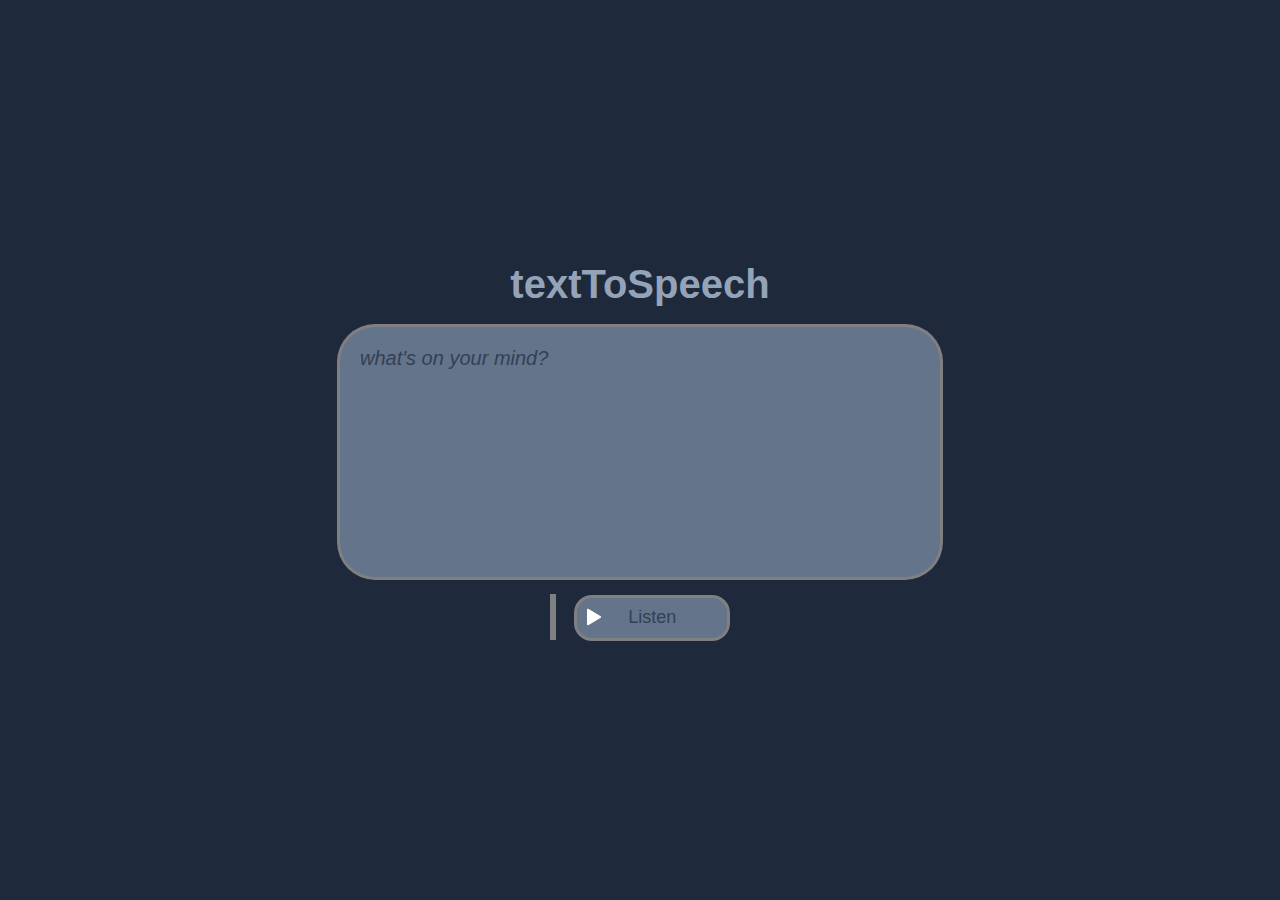
==== index.html @ 8af21c4f "changed file names" ====
<!DOCTYPE html>
<html lang="en">
  <head>
    <link rel="stylesheet" href="file.css" />
    <meta charset="UTF-8" />
    <meta http-equiv="X-UA-Compatible" content="IE=edge" />
    <meta name="viewport" content="width=device-width, initial-scale=1.0" />
    <title>textToSpeech</title>
  </head>
  <body>
    <div class="hero">
      <h4>textToSpeech</h4>
      <textarea placeholder="what's on your mind?"></textarea>
      <div class="row">
        <select></select>
        <button>Listen</button>
      </div>
    </div>
    <script src="file.js"></script>
  </body>
</html>
---- file.css ----
* {
  margin: 0;
  padding: 0;
  font-family: "Poppins", sans-serif;
  box-sizing: border-box;
}
.hero {
  width: 100%;
  min-height: 100vh;
  background-color: #1e293b;
  display: flex;
  align-items: center;
  justify-content: center;
  flex-direction: column;
  color: aliceblue;
}
.hero h4 {
  font-size: 40px;
  color: #94a3b8;
  /* font-weight:500; */
  margin-bottom: 20px;
}
textarea {
  width: 600px;
  height: 250px;
  background: #64748b;
  color: #334155;
  font-size: 20px;
  border: 0;
  outline: 0;
  padding: 20px;
  border-radius: 35px;
  resize: none;
  margin-bottom: 20px;
  box-shadow: 0px 0px 0px 3px gray;
  appearance: auto;
}
textarea::placeholder {
  color: #334155;
  font-style: italic;
}
select {
  flex: 1;
  height: 40px;
  border: 0;
  border-radius: 15px;
  color: #334155;
  background: #64748b;
  margin-right: 10px;
  cursor: pointer;
  text-align: center;
  font-size: large;
  box-shadow: 0px 0px 0px 3px gray;
  appearance: none;
  background-image: url(images/dropdown.png);
  /* background-repeat is used here because the image is small and to fit into the entire area, it may repeat multiple times */
  background-repeat: no-repeat;
  background-size: 15px;
  background-position-x: 30px;
  background-position-y: 15px;
}
button {
  width: 150px;
  height: 40px;
  border: 0;
  border-radius: 15px;
  color: #334155;
  background: #64748b;
  margin-left: 10px;
  cursor: pointer;
  font-size: large;
  box-shadow: 0px 0px 0px 3px gray;
  background-image: url(images/play.png);
  background-repeat: no-repeat;
  background-size: 15px;
  background-position-x: 10px;
  background-position-y: 10px;
}
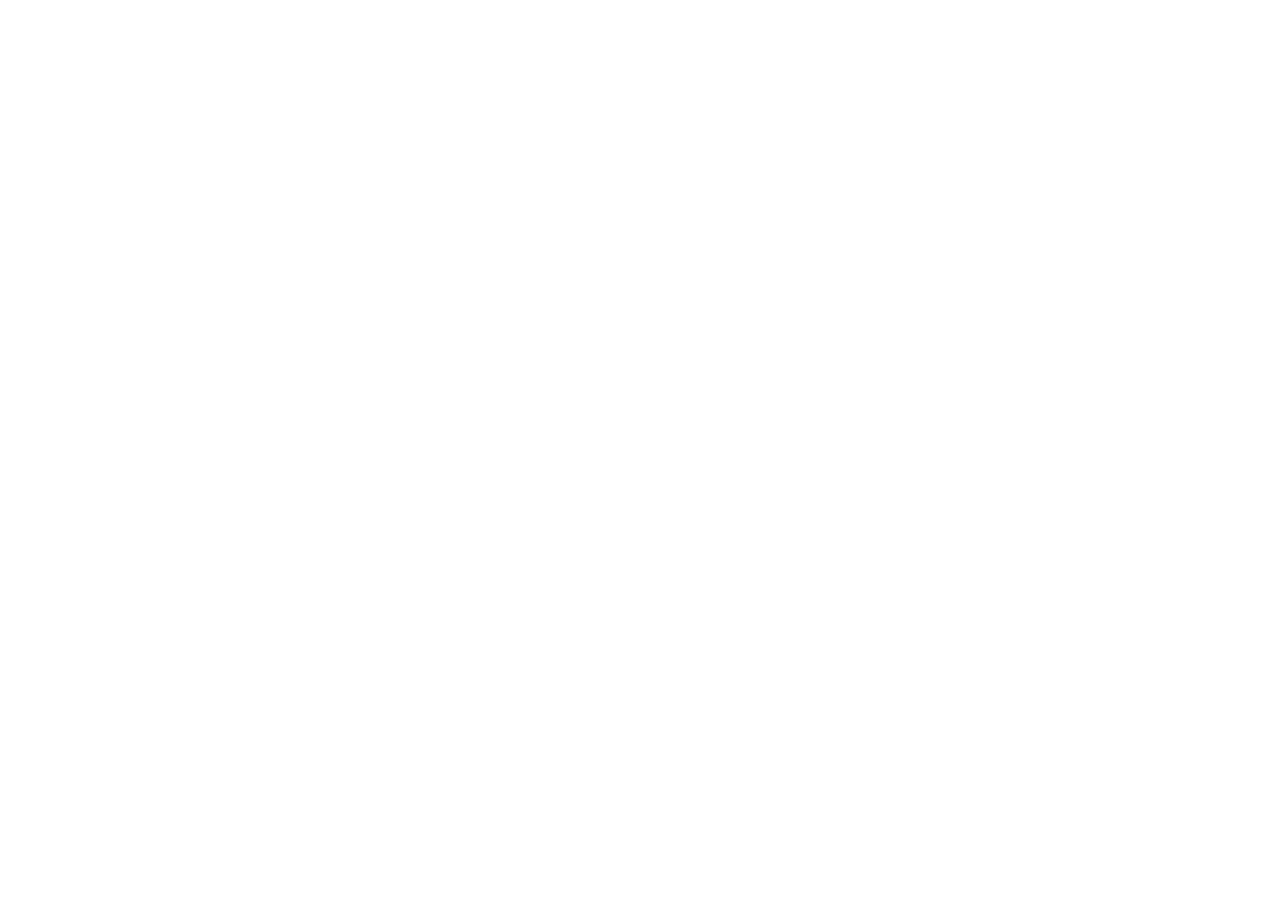
==== commit 944ddcc4: "updating the code" ====
--- a/index.html
+++ b/index.html
@@ -1,7 +1,7 @@
-<!DOCTYPE html>
+<!-- <!DOCTYPE html>
 <html lang="en">
   <head>
-    <link rel="stylesheet" href="file.css" />
+    <link rel="stylesheet" href="styles.css" />
     <meta charset="UTF-8" />
     <meta http-equiv="X-UA-Compatible" content="IE=edge" />
     <meta name="viewport" content="width=device-width, initial-scale=1.0" />
@@ -16,6 +16,6 @@
         <button>Listen</button>
       </div>
     </div>
-    <script src="file.js"></script>
+    <script src="index.js"></script>
   </body>
-</html>
+</html> -->
--- a/styles.css
+++ b/styles.css
@@ -0,0 +1,80 @@
+* {
+  margin: 0;
+  padding: 0;
+  font-family: "Poppins", sans-serif;
+  box-sizing: border-box;
+}
+.hero {
+  width: 100%;
+  min-height: 100vh;
+  background-color: #1e293b;
+  display: flex;
+  align-items: center;
+  justify-content: center;
+  flex-direction: column;
+  color: aliceblue;
+}
+.hero h4 {
+  font-size: 40px;
+  color: #94a3b8;
+  /* font-weight:500; */
+  margin-bottom: 20px;
+}
+textarea {
+  width: 600px;
+  height: 250px;
+  background: #64748b;
+  color: #334155;
+  font-size: 20px;
+  border: 0;
+  outline: 0;
+  padding: 20px;
+  border-radius: 35px;
+  resize: none;
+  margin-bottom: 20px;
+  box-shadow: 0px 0px 0px 3px gray;
+  appearance: auto;
+}
+textarea::placeholder {
+  color: #334155;
+  font-style: italic;
+}
+select {
+  flex: 1;
+  height: 40px;
+  border: 0;
+  border-radius: 15px;
+  color: #334155;
+  background: #64748b;
+  margin-right: 10px;
+  cursor: pointer;
+  text-align: center;
+  font-size: large;
+  box-shadow: 0px 0px 0px 3px gray;
+  appearance: none;
+  background-image: url(images/dropdown.png);
+  /* background-repeat is used here because the image is small and to fit into the entire area, it may repeat multiple times */
+  background-repeat: no-repeat;
+  background-size: 15px;
+  background-position-x: 30px;
+  background-position-y: 15px;
+}
+button {
+  width: 150px;
+  height: 40px;
+  border: 0;
+  border-radius: 15px;
+  color: #334155;
+  background: #64748b;
+  margin-left: 10px;
+  cursor: pointer;
+  font-size: large;
+  box-shadow: 0px 0px 0px 3px gray;
+  background-image: url(images/play.png);
+  background-repeat: no-repeat;
+  background-size: 15px;
+  background-position-x: 10px;
+  background-position-y: 10px;
+}
+
+
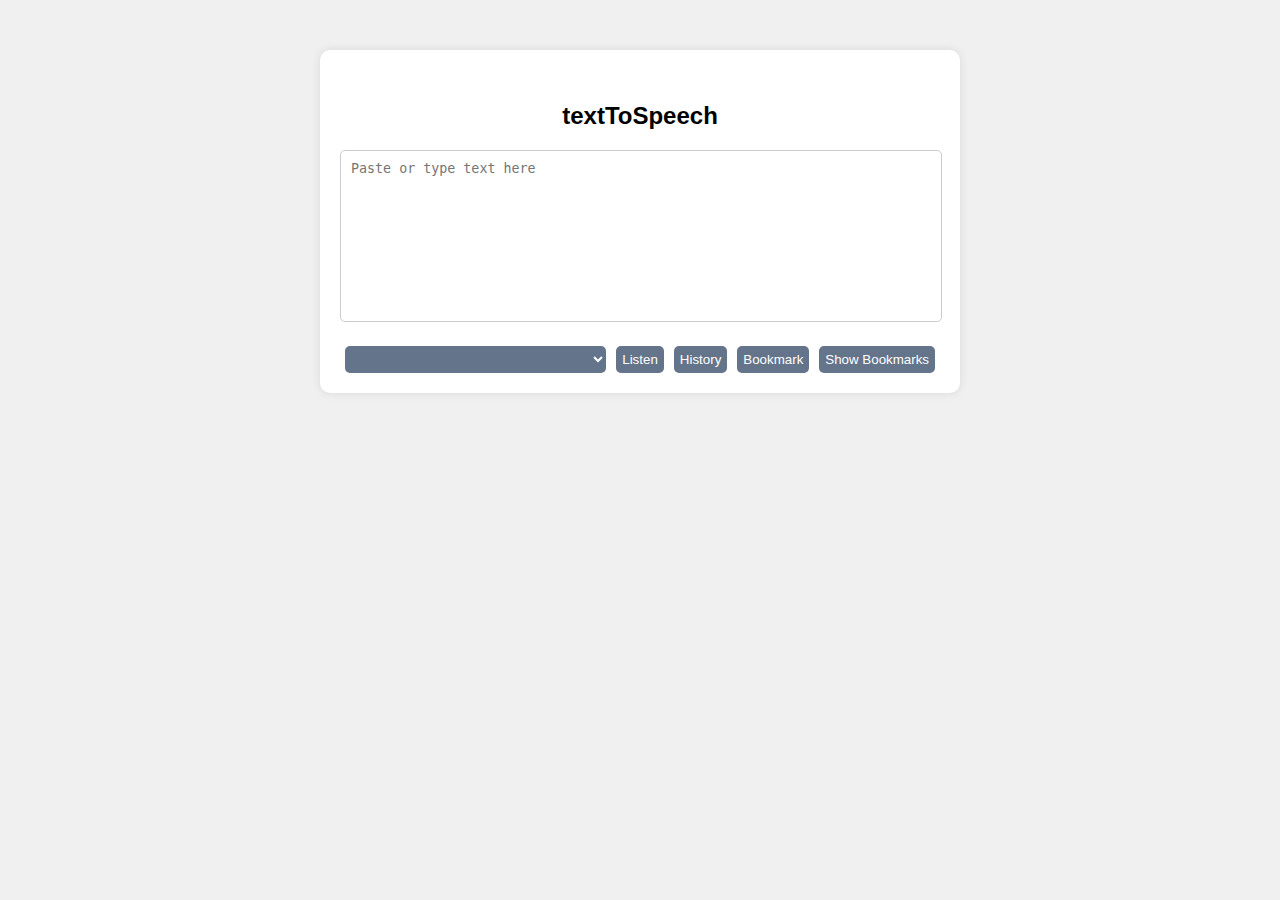
==== commit 90d3bf3d: "changes made to the website" ====
--- a/index.html
+++ b/index.html
@@ -1,7 +1,7 @@
-<!-- <!DOCTYPE html>
+<!DOCTYPE html>
 <html lang="en">
   <head>
-    <link rel="stylesheet" href="styles.css" />
+    <link rel="stylesheet" href="styles1.css" />
     <meta charset="UTF-8" />
     <meta http-equiv="X-UA-Compatible" content="IE=edge" />
     <meta name="viewport" content="width=device-width, initial-scale=1.0" />
@@ -10,12 +10,18 @@
   <body>
     <div class="hero">
       <h4>textToSpeech</h4>
-      <textarea placeholder="what's on your mind?"></textarea>
+      <textarea id="inputText" placeholder="Paste or type text here"></textarea>
       <div class="row">
-        <select></select>
-        <button>Listen</button>
+        <select id="languageSelect"></select>
+        <button id="listenButton">Listen</button>
+        <button id="historyButton">History</button>
+        <button id="bookmarkButton">Bookmark</button>
+        <button id="showBookmarksButton">Show Bookmarks</button>
+      </div>
+      <div class="bookmarks-container">
+        <h4>Bookmarks:</h4>
       </div>
     </div>
     <script src="index.js"></script>
   </body>
-</html> -->
+</html>
--- a/styles1.css
+++ b/styles1.css
@@ -0,0 +1,83 @@
+
+
+body {
+  font-family: Arial, sans-serif;
+  background-color: #f0f0f0; /* Light gray background color */
+}
+
+.hero {
+  max-width: 600px;
+  margin: 50px auto;
+  padding: 20px;
+  background-color: #fff;
+  border-radius: 10px;
+  box-shadow: 0 0 10px rgba(0, 0, 0, 0.1);
+}
+
+.hero h4 {
+  text-align: center;
+  font-size: 24px;
+  margin-bottom: 20px;
+}
+
+textarea {
+  width: 580px; /* Adjust width to fit within container */
+  height: 150px;
+  margin-bottom: 20px;
+  padding: 10px;
+  border: 1px solid #ccc;
+  border-radius: 5px;
+  resize: none;
+}
+
+.row {
+  display: flex;
+  justify-content: center;
+}
+
+select,
+button {
+  margin: 0 5px;
+  padding: 5px 6px; /* Adjust padding to shrink buttons */
+  border: none;
+  border-radius: 5px;
+  background-color: #64748b;
+  color: #fff;
+  cursor: pointer;
+  transition: background-color 0.3s ease;
+}
+
+select {
+  flex: 1;
+}
+
+button {
+  width: auto; /* Allow button width to adjust based on content */
+  text-align: center;
+}
+
+button:hover {
+  background-color: black;
+}
+
+.bookmarks-container {
+  display: none; /* Initially hide the bookmarks container */
+  margin-top: 20px;
+}
+
+.bookmarks-container h4 {
+  text-align: center;
+  font-size: 20px;
+}
+
+.bookmark {
+  padding: 10px;
+  border: 1px solid #ccc;
+  border-radius: 5px;
+  margin-bottom: 10px;
+  background-color: #f9f9f9;
+}
+
+.bookmark-text {
+  overflow-wrap: break-word; /* Wrap long bookmark text */
+}
